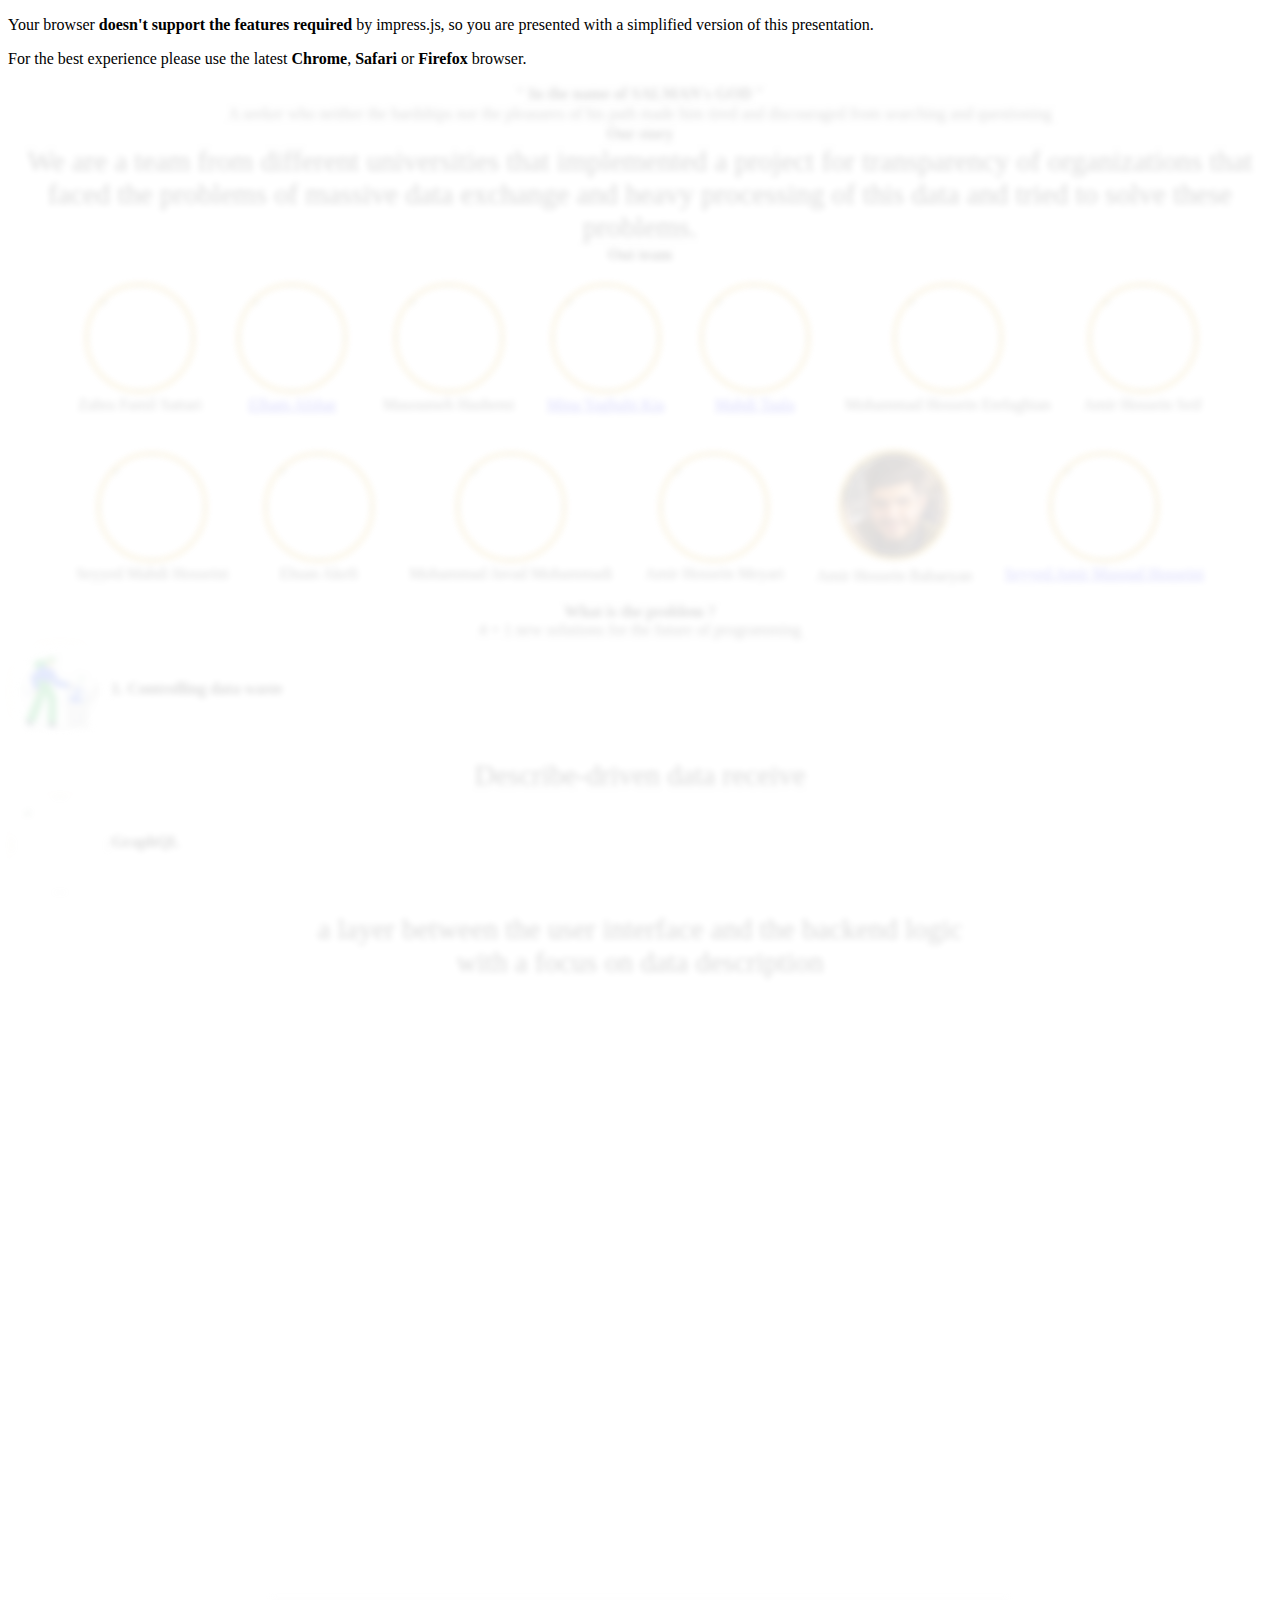
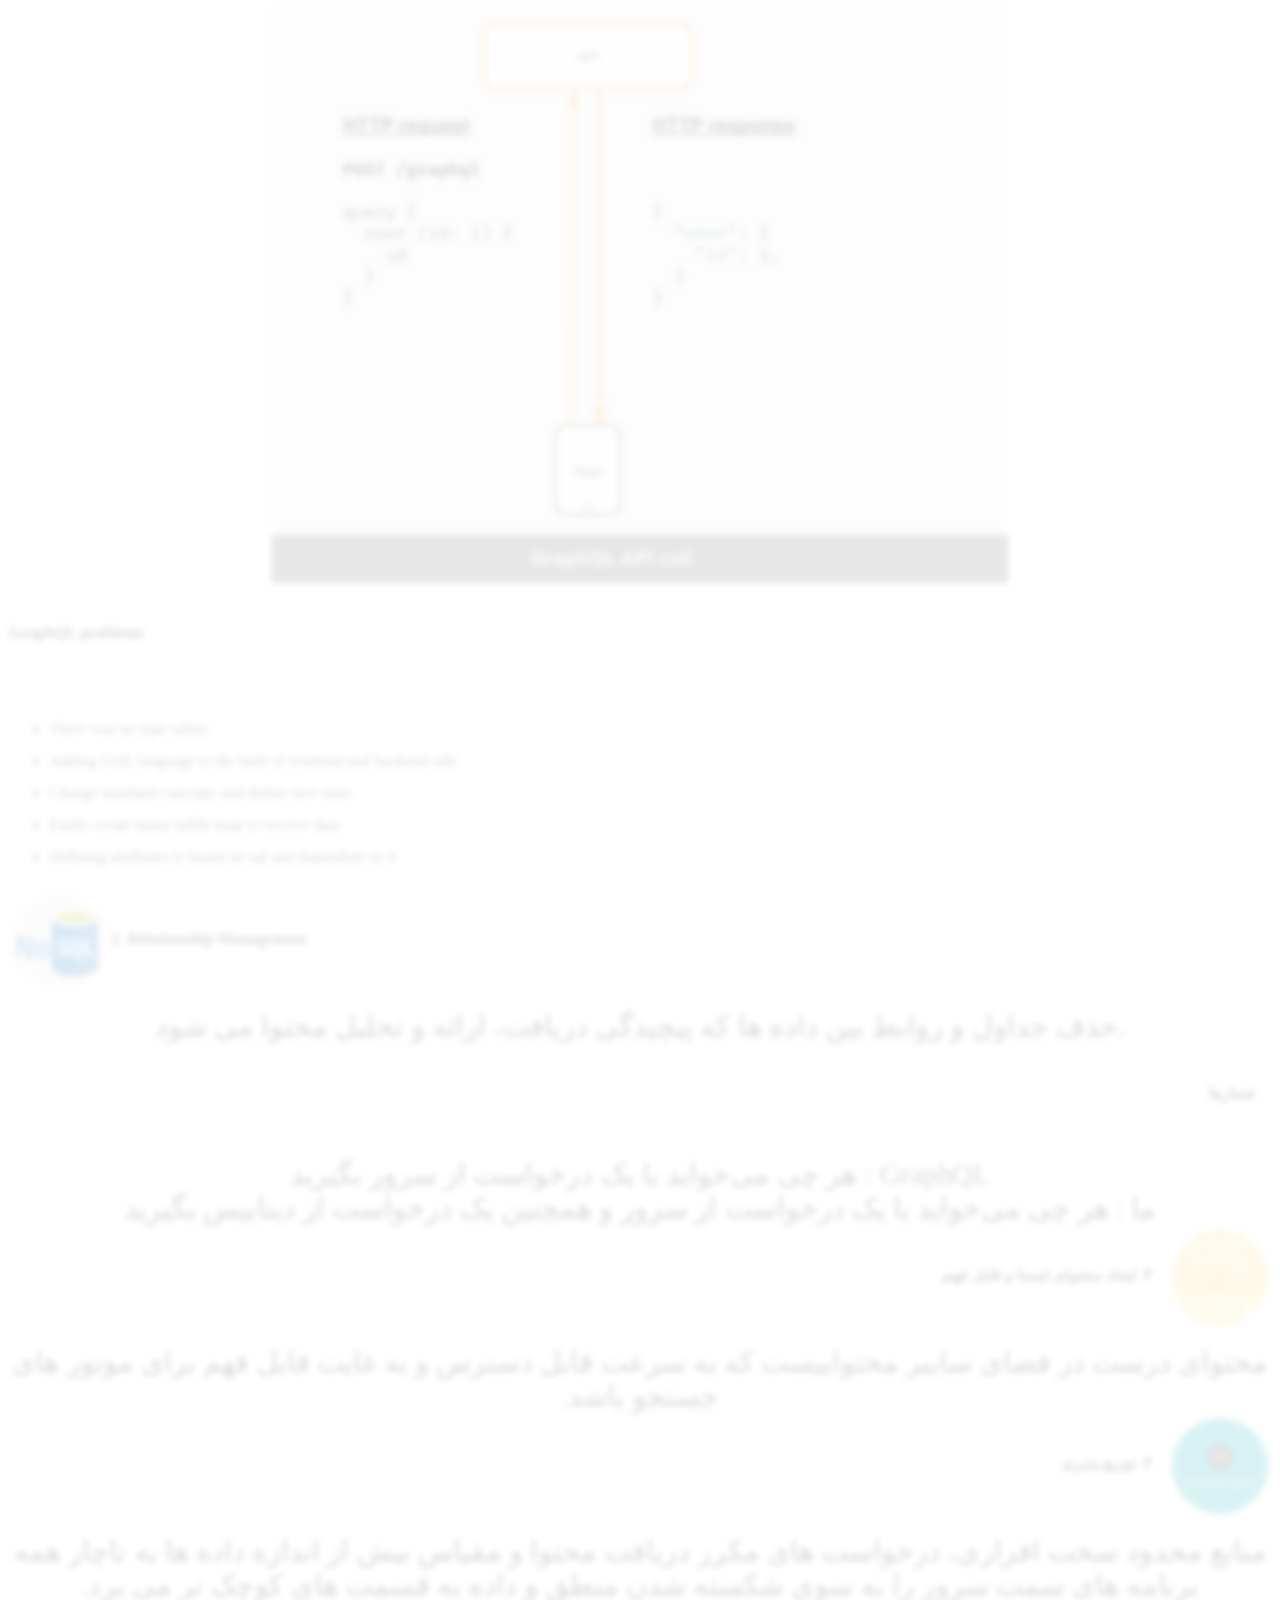
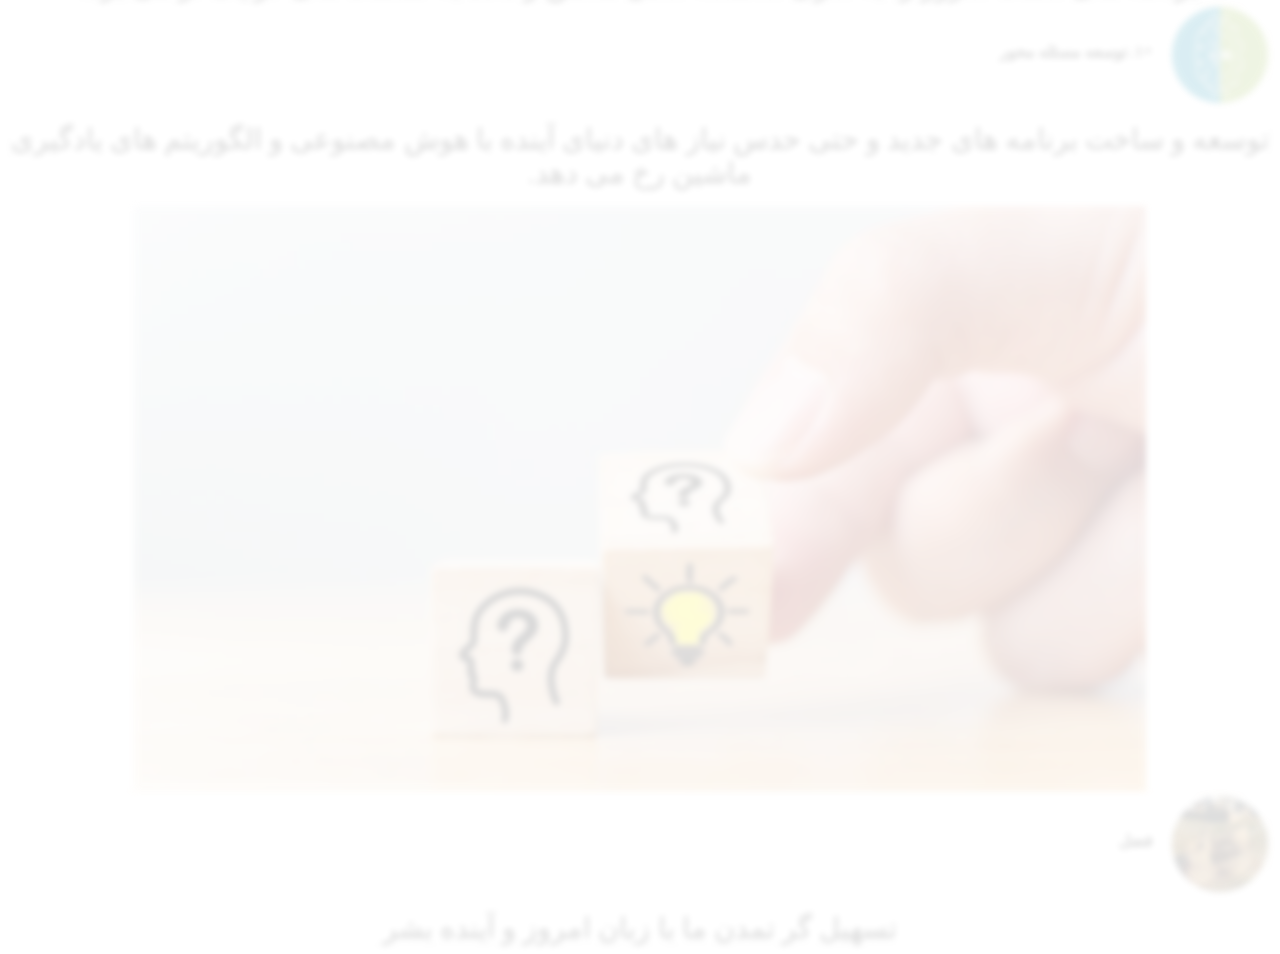
==== index-kans-en.html @ 6f5454b9 "kans content" ====
<!DOCTYPE html>
<html lang="en">
  <head>
    <meta charset="UTF-8" />
    <meta name="viewport" content="width=device-width, initial-scale=1.0" />
    <meta http-equiv="X-UA-Compatible" content="ie=edge" />








    <link rel="stylesheet" href="css/impress-demo.css" />
    <link rel="stylesheet" href="css/fn.css" />
    <link rel="stylesheet" href="./css/myStyles.css" />
    <title>LESAN</title>
  </head>
  <body class="impress-not-supported">
<div class="fallback-message">
      <p>
        Your browser <b>doesn't support the features required</b> by impress.js,
        so you are presented with a simplified version of this presentation.
      </p>
      <p>
        For the best experience please use the latest <b>Chrome</b>,
        <b>Safari</b> or <b>Firefox</b> browser.
      </p>
    </div>

    <div id="impress">
      <div class="step cn" data-x="-1000" data-y="-1500">
        <q>
          <strong>In the name of SALMAN's GOD</strong>
        </q>
      </div>
      <div
        data-x="-1000"
        data-y="-1400"
        data-scale="0.25"
        class="step farsi cn"
      >
        <div>
            A seeker who neither the hardships nor the pleasures of his path made him tired and discouraged from searching and questioning
        </div>
      </div>
      <div class="step h-slide farsi cn" data-x="0" data-y="-1500">
        <strong>
            Our story
        </strong>
      </div>

      <div
        class="step h-slide cn"
        data-scale="0.25"
        data-x="0"
        data-y="-1350"
      >
        <div class="medium-description">
We are a team from different universities that implemented a project for transparency of organizations that faced the problems of massive data exchange and heavy processing of this data and tried to solve these problems. 
        </div>
      </div>

      <div class="step h-slide cn"
        data-scale="0.022"
       data-x="0" data-y="-1300">
        <strong>Out team</strong>
        <div class="team-images">
          <div class="person">
            <img src="./image/person/Sattari.jpg" alt="" />
            <div class="name">Zahra Famil Sattari</div>
          </div>
          <a class="person" href="/afshar.html">
            <img src="./image/person/Afshar.jpeg" alt="" />
            <div class="name">Elham Afshar</div>
          </a>
          <div class="person">
            <img src="./image/person/hashemi.jpeg" alt="" />
            <div class="name">Masoumeh Hashemi</div>
          </div>
          <a class="person" href="./yaghobi.html">
            <img src="./image/person/yaghubi.jpeg" alt="" />
            <div class="name">Mina Yaghubi Kia</div>
          </a>
          <a class="person" href="./yaghobi.html">
            <img src="./image/constructors/talla.jpg" alt="" />
            <div class="name">Mahdi Taala</div>
          </a>
          <div class="person">
            <img src="./image/person/ete.jpg" alt="" />
            <div class="name">Mohammad Hossein Etefaghian</div>
          </div>
          <div class="person">
            <img src="./image/constructors/seif.jpg" alt="" />
            <div class="name">Amir Hossein Seif</div>
          </div>
          <div class="person">
            <img src="./image/constructors/mahdi.jpg" alt="" />
            <div class="name">Seyyed Mahdi Hosseini</div>
          </div>
          <div class="person">
            <img src="./image/person/akefi.jpeg" alt="" />
            <div class="name">Ehsan Akefi</div>
          </div>
          <div class="person">
            <img src="./image/person/javad.jpeg" alt="" />
            <div class="name">Mohammad Javad Mohammadi</div>
          </div>
          <div class="person">
            <img src="./image/person/meyari.jpg" alt="" />
            <div class="name">Amir Hossein Meyari</div>
          </div>
          <div class="person">
            <img src="./image/person/babaeayan.JPG" alt="" />
            <div class="name">Amir Hossein Babaeyan</div>
          </div>
          <a class="person" href="./proposal.html">
            <img src="./image/constructors/khodam.jpg" alt="" />
            <div class="name">Seyyed Amir Masoud Hosseini</div>
          </a>
        </div>
      </div>

      <!-- <div class="step farsi cn" data-x="1000" data-y="-1500">
        <strong>جهان امروز</strong>
        <br />
        <div class="farsi">
          انقلابی‌ترین پیشرفت‌های فنی دهه اخیر دنیای برنامه‌نویسی از نظر ما :

        </div>
        <ul class="list">
          <li>نو اس کیو ال (NoSQL)</li>
          <li>گراف کیو ال</li>
          <li>فانکشنال پروگرمینگ</li>
          <li>اس‌اس‌جی و اس‌اس‌آر</li>
          <li>ای‌آی و ام‌ال</li>
        </ul>
      </div> -->

      <div class="step cn" data-x="1000" data-y="-1500">
        <strong>What is the problem ?</strong>
        <div >4 + 1 new solutions for the future of programming </div>
        <!-- <ul class="list">
          <li>مدیریت اسراف داده</li>
          <li>ساده سازی روابط</li>
          <li>قابل فهم و جستجو شدن محتوا</li>
          <br />
          و
          <br />
          <li>خودکار شدن حل مسائل</li>
        </ul> -->
      </div>

      <!-- timeline -->

      <!-- <div
        class="step farsi cn"
        data-x="6000"
        data-y="-1600"
        data-z="20000"
        data-scale="3"
      >
        <div class="titr-pic">
          <img src="./image/timeline/cyberworld.jpg" alt="" />
          <strong>نو اس کیو ال</strong>
        </div>
        <div class="medium-description">
          دیتابیسی برای ساده و پویا سازی روابط پیچیده بین داده‌ها
        <div class="cnt-custom-link">
          <a class="custom-link" href="./proposal.html"> #پروپوزال (ux) </a>
        </div>
      </div>
    </div> -->

      <div
        class="step cn"
        data-x="6000"
        data-y="-1600"
        data-z="20000"
        data-scale="3"
      >
        <div class="titr-pic">
          <img src="./image/others/data-icon.jpeg" alt="" />
          <strong>1. Controlling data waste</strong>
        </div>
        <div class="medium-description">Describe-driven data receive</div>
      </div>

      <div class="step cn" data-x="8200" data-y="-1600" data-z="20000" data-scale="1.5">
        <div class="titr-pic">
          <img src="./image/timeline/graphql.png" alt="" />
          <strong>GraphQL</strong>
        </div>

        <div class="medium-description">
            a layer between the user interface and the backend logic
          <br />
          with a focus on data description
        </div>
        <div class="graph-pic">
          <img src="./image/graphql/facebook.png" alt="" />
        </div>
      </div>

      <div class="step farsi cn" data-x="10000" data-y="-1600" data-z="20000" data-scale="1.5">

        <div class="medium-description">
        
        </div>
        <div class="graph-pic">
          <img src="./image/graphql/graphql-api.gif" alt="" />
        </div>
      </div>

      <div class="step cn" data-x="12000" data-y="-1600" data-z="20000" data-scale="1.5">
        <div class="titr-pic">
          <strong>GraphQL problems</strong>
        </div>

            <ul class="list tx-left">
    <li>There was no type safety</li>
            <li>Adding GQL language to the both of frontend and backend side</li>
            <li>Change standard concepts and define new ones</li>
            <li>Easily create many infilit loop to receive data</li>
            <li>Defining attributes is based on sql and dependent on it</li>
            </ul>
      </div>
      <!-- <div class="step farsi cn" data-x="10000" data-y="-1600" data-z="20000" data-scale="1.5">
        <div class="titr-pic">
          <strong> مشکلات پیاده‌سازی در نواس‌کیوال </strong>
        </div>

        <div class="medium-description">
          سردرگمی در پیاده‌سازی، توسعه و مدیریت روابط
        </div>

        <br />
        <br />

        <div class="titr-pic">
          <strong> راه حل فان‌کیو‌ال </strong>
        </div>

        <div class="medium-description">
          راه حلی آینده‌نگرانه برای مشکلات توسعه نرم‌افزاری
        </div>
      </div> -->

      <div
        class="step cn"
        data-x="6000"
        data-y="-800"
        data-z="17000"
        data-rotate="180"
        data-scale="3"
      >
        <div class="titr-pic">
          <img src="./image/others/NoSQL.jpg" alt="" />
          <strong>2. Relationship Management</strong>
        </div>

        <div class="medium-description">
          حذف جداول و روابط بین داده ها که پیچیدگی دریافت، ارائه و تحلیل محتوا می شود.
        </div>
      </div>

      <div class="step farsi cn" data-x="2500" data-y="-800" data-z="17000" data-rotate="180" data-scale="1.5">
        <div class="titr-pic">
          <strong>شعارها</strong>
        </div>
                <div class="medium-description">
                  GraphQL : هر چی می‌خواید با یک درخواست از سرور بگیرید
                </div>
                <div class="medium-description">
                  ما : هر چی می‌خواید با یک درخواست از سرور و همچنین یک درخواست از دیتابیس بگیرید
                </div>

      </div>





      <div
        class="step farsi cn"
        data-x="6000"
        data-y="0"
        data-z="14000"
        data-scale="3"
      >
        <div class="titr-pic">
          <img src="./image/others/static.jpg" alt="" />
          <strong>۳. ایجاد محتوای ایستا و قابل فهم</strong>
        </div>

        <div class="medium-description">
          محتوای درست در فضای سایبر محتواییست که به سرعت قابل دسترس و به غایت قابل فهم برای موتور های جستجو باشد.
        </div>
      </div>

      <div
        class="step farsi cn"
        data-x="6000"
        data-y="0"
        data-z="11000"
        data-rotate="180"
        data-scale="3"
      >
        <div class="titr-pic">
          <img src="./image/others/distributed-icon.jpeg" alt="" />
          <strong>
            ۴. توزیع پذیری 
          </strong>
        </div>

        <div class="medium-description">
          منابع محدود سخت افزاری، درخواست های مکرر دریافت محتوا و مقیاس بیش از اندازه داده ها به ناچار همه برنامه های سمت سرور را به سوی شکسته شدن منطق و داده به قسمت های کوچک تر می برد. 
          <br>
        </div>
      </div>

      <div
        class="step farsi cn"
        data-x="6000"
        data-y="10000"
        data-z="11000"
        data-rotate="180"
        data-scale="3"
      >
        <div class="titr-pic">
          <img src="./image/others/ai-icon.jpeg" alt="" />
          <strong>+۱. توسعه مسئله محور</strong>
        </div>
        <div class="medium-description">
          توسعه و ساخت برنامه های جدید و حتی حدس نیاز های دنیای آینده با هوش مصنوعی و الگوریتم های یادگیری ماشین رخ می دهد.
        <div class="graph-pic">
          <img src="./image/issues.jpg" alt="" />
        </div>
        </div>
      </div>

      <!-- end of timeline -->

      <div class="step farsi cn"
      
        data-x="9000"
        data-y="10000"
        data-z="11000"
        data-rotate="180"
        data-scale="3"
      >
        <div class="titr-pic">
          <img src="./image/others/fazl.jpeg" alt="" srcset="">
          <strong>فضل</strong>
        </div>

        <div class="medium-description">
          تسهیل گر تمدن ما با زبان امروز و آینده بشر
        </div>
      </div>
    <!-- modal content -->
    <!-- end of modal content -->

    <script type="text/javascript" src="js/impress.js"></script>
    <script type="text/javascript" src="js/modal.js"></script>
    <script>
      impress().init();
    </script>
  </body>
</html>
---- css/fn.css ----
@font-face {
  font-family: Shabnam;
  src: url('./shabnam/Shabnam.eot');
  src: url('./shabnam/Shabnam.eot?#iefix') format('embedded-opentype'),
       url('./shabnam/Shabnam.woff') format('woff'),
       url('./shabnam/Shabnam.ttf') format('truetype');
  font-weight: normal;
}

@font-face {
  font-family: Shabnam;
  src: url('./shabnam/Shabnam-Bold.eot');
  src: url('./shabnam/Shabnam-Bold.eot?#iefix') format('embedded-opentype'),
       url('./shabnam/Shabnam-Bold.woff') format('woff'),
       url('./shabnam/Shabnam-Bold.ttf') format('truetype');
  font-weight: bold;
}

@font-face {
  font-family: Shabnam;
  src: url('./shabnam/Shabnam-Light.eot');
  src: url('./shabnam/Shabnam-Light.eot?#iefix') format('embedded-opentype'),
       url('./shabnam/Shabnam-Light.woff') format('woff'),
       url('./shabnam/Shabnam-Light.ttf') format('truetype');
  font-weight: 300;
}

.farsi {
  direction: rtl;
  font-family: Shabnam !important;
}
.cn {
  text-align: center;
}

.list {
  text-align: right;
  font-size: 1rem;
  line-height: 2;
  margin-top: 2rem;
  list-style-type: square;
  padding-right: 2rem;
}
.list li {
  transition: transform 0.3s ease;
}
.list li:hover {
  color: #f54c2b;
  transform: translateZ(40px);
}

.tx-left {
    text-align: left !important;
}


.vasat {
  margin-top: 2rem;
  font-size: 2.5rem;
  line-height: 2;
}
.shahrara h1 {
  font-size: 10rem !important;
  margin-top: 4rem;
}

.idea b {
  padding-top: 1rem;
}
#source  {
  text-align: center;
}
#source img {
  margin: 0 auto;
  width: 300px;
}
---- css/myStyles.css ----
.small-description {
  font-size: 1rem;
}

.medium-description {
  font-size: 1.8rem;
}

.h-slide.step {
  opacity: 0.001;
}

.titr-pic {
  display: flex;
  margin-bottom: 1rem;
}

.titr-pic img {
  width: 6rem;
  height: 6rem;
  margin: 0.2rem;
  border-radius: 6rem;
}

.titr-pic strong {
  line-height: 6rem;
  margin-right: 1rem;
}

.presenter-pic {
  display: flex;
  justify-content: center;
  justify-items: center;
  margin-bottom: 1rem;
}

.presenter-pic img {
  width: 5rem;
  height: 5rem;
  margin: 0.2rem;
  border-radius: 6rem;
}

.presenter-pic p {
  font-size: 2rem;
  line-height: 6rem;
  margin-right: 1rem;
}

.team-images {
  display: flex;
  justify-content: center;
  align-items: center;
  flex-flow: row wrap;
}

.team-images img {
  width: 6.5rem;
  height: 6.5rem;
  margin: 0.2rem;
  border: 3px solid goldenrod;
  border-radius: 6.5rem;
  transition: all 0.6s;
}

.person {
  font-size: 1rem;
  margin: 1rem;
  transition: all 0.6s;
}

.person:hover {
  transform: scale(1.2);
  color: rgb(255, 115, 0);
  cursor: pointer;
}

.person:hover img {
  border: 3px solid rgb(255, 115, 0);
  border-radius: 2.5rem;
}

.cnt-custom-link {
  text-align: right;
}

.custom-link {
  font-size: 1.5rem;
  color: deepskyblue;
  font-weight: lighter;
  padding: 1.5rem;
}

.head-img-cnt img {
  width: 100%;
}

.head-img-cnt p {
  font-size: 1.9rem;
}

.twice-img-cnt {
  display: flex;
  width: 100%;
  align-items: center;
}

.twice-img-cnt .web {
  width: 50rem;
}

.twice-img-cnt .mobile {
  height: 20rem;
}

.child-img-cnt img {
  width: 70%;
}

.child-img-cnt p {
  font-size: 1.9rem;
}

.custom-titles {
  text-align: right;
}

.custom-titles .title {
  margin: 1rem 0;
}

.back-btn {
  font-size: 1rem;
  position: fixed;
  top: 2rem;
  left: 2rem;
  pointer-events: auto;
  cursor: pointer;
  background-color: antiquewhite;
  padding: 1rem;
  opacity: 0.2;
  border-radius: 0.2rem;
}

.back-btn:hover {
  opacity: 1;
  border: 2px solid goldenrod;
}

.saleh-points {
  direction: ltr;
}

.saleh-points p {
  text-align: left;
  font-size: 1.8rem;
}

.saleh-points img {
  width: 60%;
}

.step {
  border: 1px solid rgba(255, 165, 0, 0.2);
  border-radius: 1rem;
  filter: blur(3px);
  filter: brightness(8px);
  opacity: 0.15 !important;
}

.active {
  border: 2px solid rgba(255, 165, 0, 0.8);
  background: rgba(255, 216, 144, 0.028);
  filter: blur(0px);
  box-shadow: rgba(0, 0, 0, 0.15) 0px 5px 15px;
  opacity: 1 !important;
}

.graph-pic {
  height: 65vh;
  margin-top: 1rem;
}

.graph-pic img {
  height: 100%;
}

/* .step {
  filter: blur(25px);
  transition: filter 5000ms linear;
}

.active {
  filter: blur(0px);
  transition: filter 5000ms linear; */
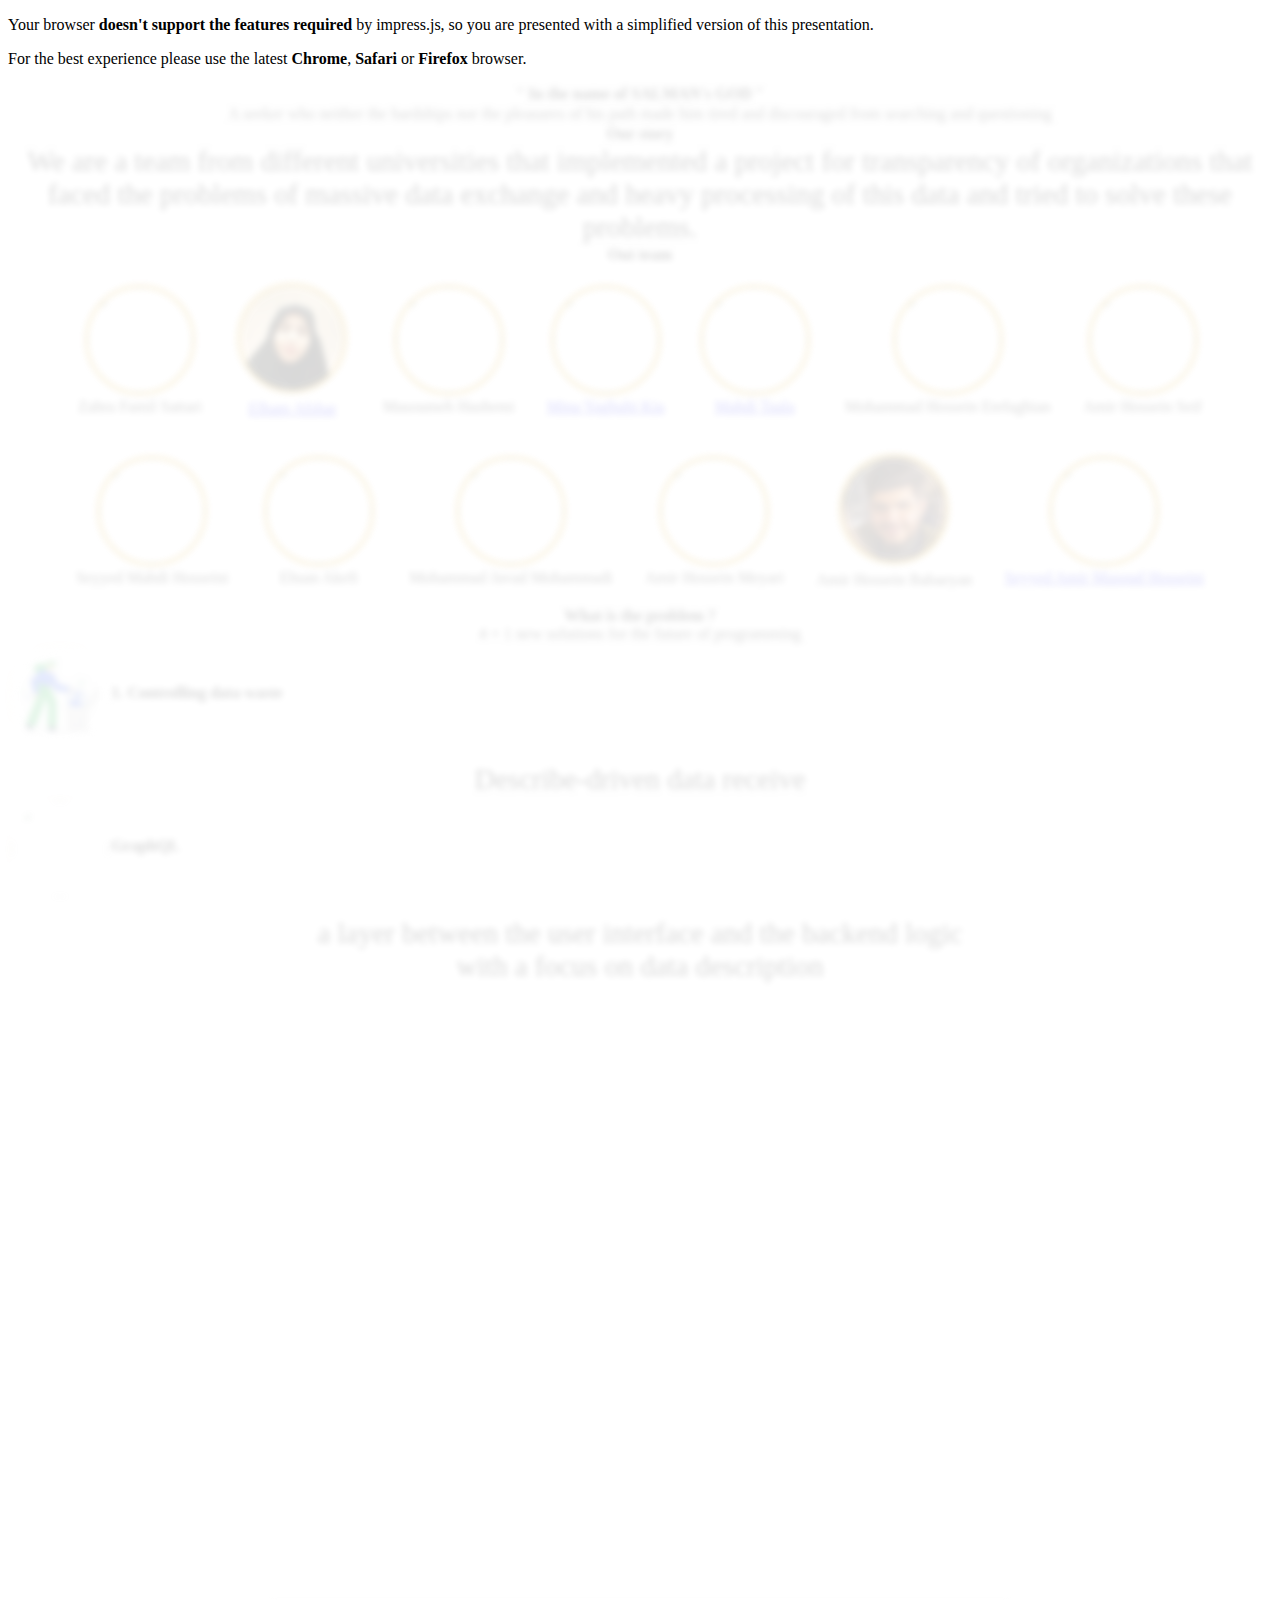
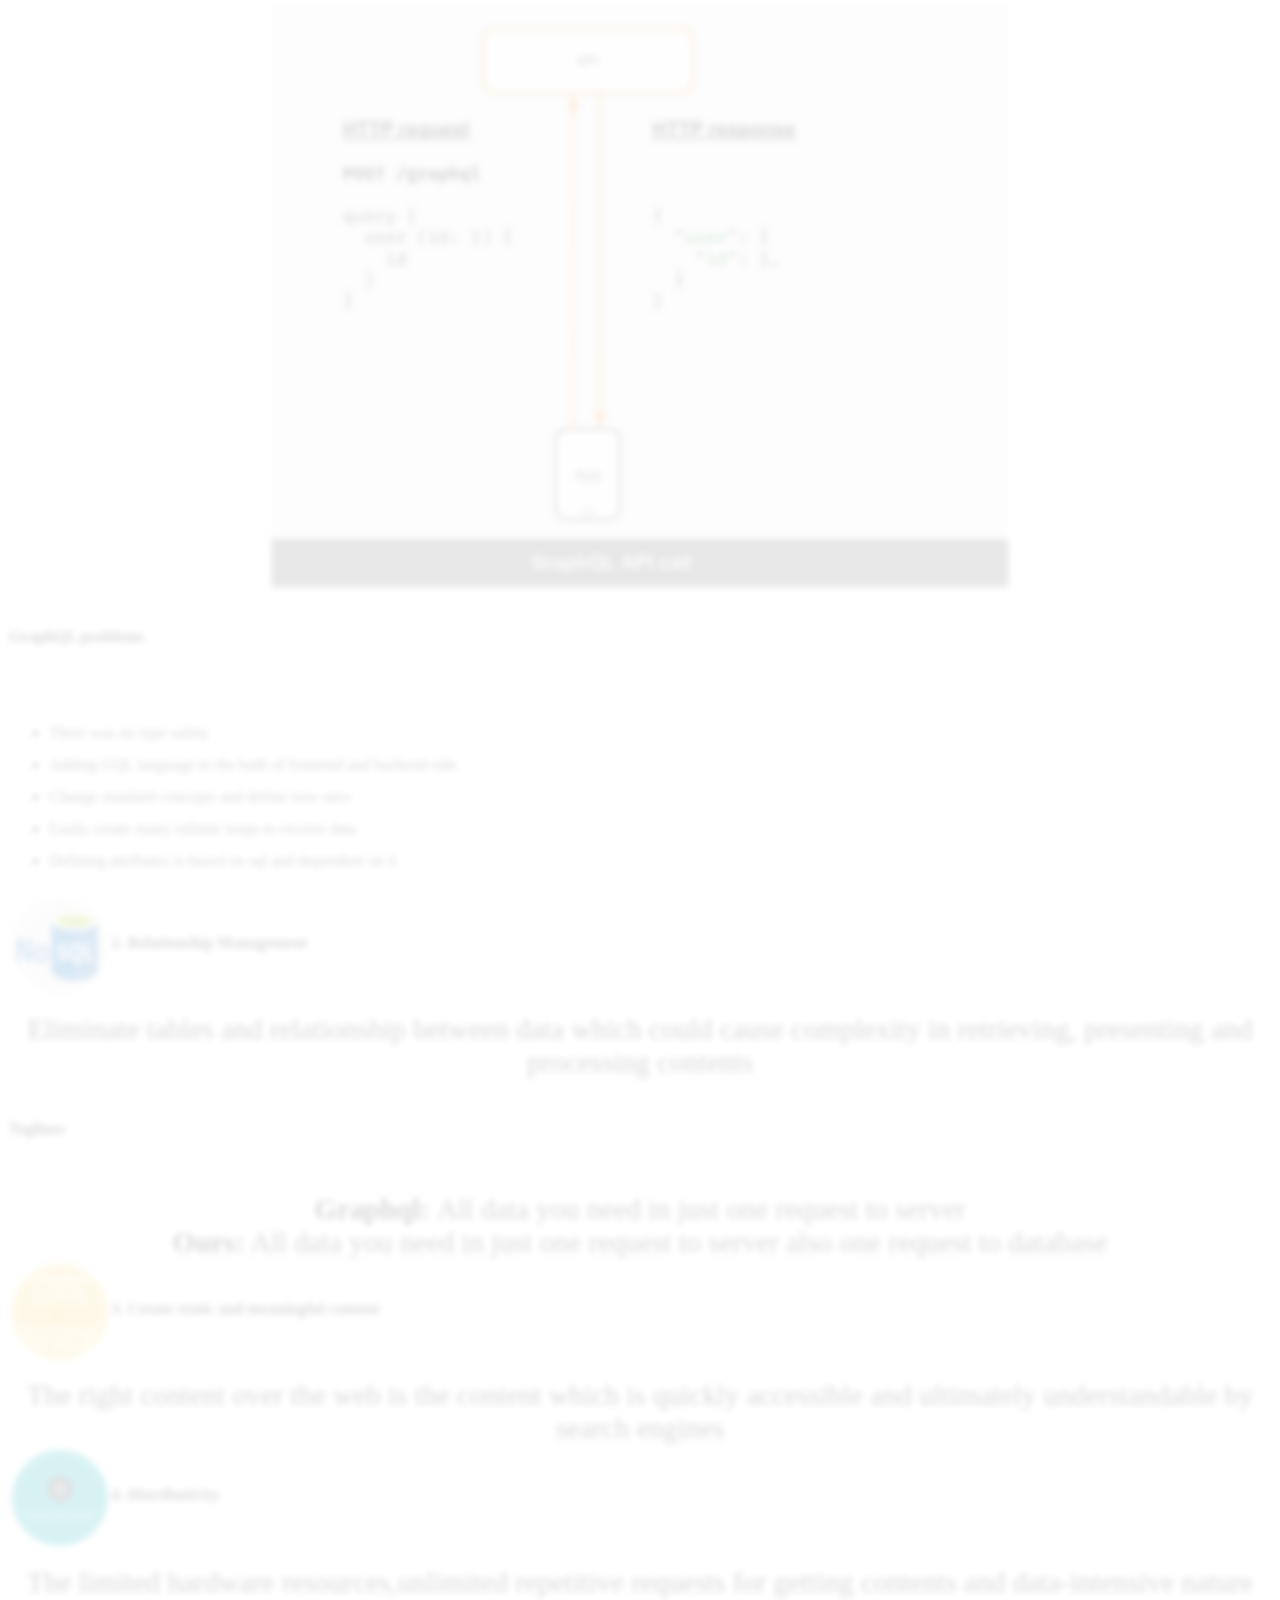
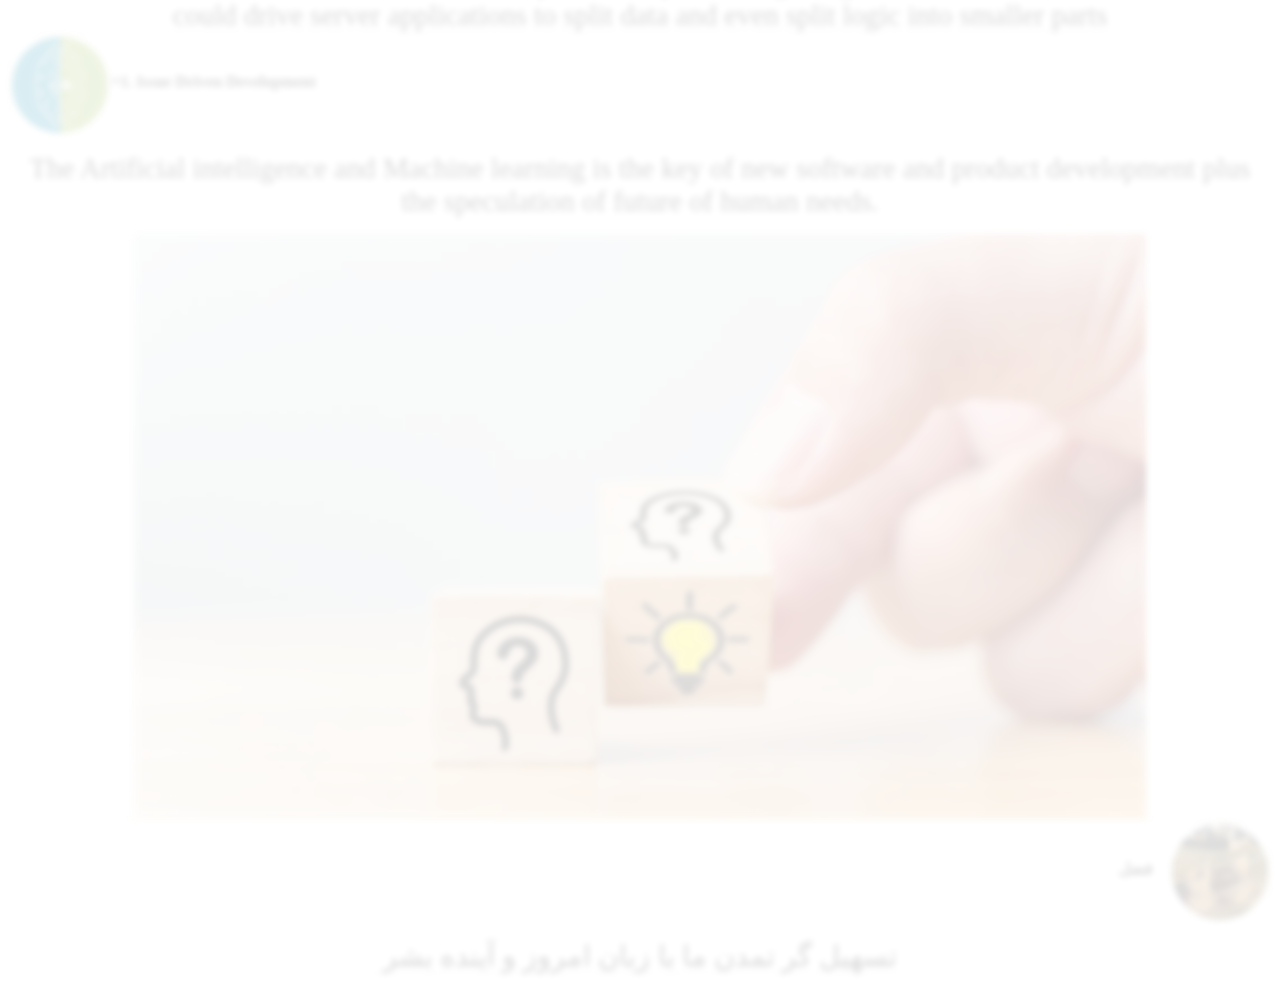
==== commit eb326754: "add some new thing" ====
--- a/index-kans-en.html
+++ b/index-kans-en.html
@@ -17,7 +17,7 @@
     <link rel="stylesheet" href="./css/myStyles.css" />
     <title>LESAN</title>
   </head>
-  <body class="impress-not-supported">
+  <body class="impress-not-supported en">
 <div class="fallback-message">
       <p>
         Your browser <b>doesn't support the features required</b> by impress.js,
@@ -72,7 +72,7 @@
             <div class="name">Zahra Famil Sattari</div>
           </div>
           <a class="person" href="/afshar.html">
-            <img src="./image/person/Afshar.jpeg" alt="" />
+            <img src="./image/person/Afshar.jpg" alt="" />
             <div class="name">Elham Afshar</div>
           </a>
           <div class="person">
@@ -222,7 +222,7 @@
     <li>There was no type safety</li>
             <li>Adding GQL language to the both of frontend and backend side</li>
             <li>Change standard concepts and define new ones</li>
-            <li>Easily create many infilit loop to receive data</li>
+            <li>Easily create many infinite loops to receive data</li>
             <li>Defining attributes is based on sql and dependent on it</li>
             </ul>
       </div>
@@ -260,20 +260,18 @@
           <strong>2. Relationship Management</strong>
         </div>
 
-        <div class="medium-description">
-          حذف جداول و روابط بین داده ها که پیچیدگی دریافت، ارائه و تحلیل محتوا می شود.
-        </div>
-      </div>
-
-      <div class="step farsi cn" data-x="2500" data-y="-800" data-z="17000" data-rotate="180" data-scale="1.5">
-        <div class="titr-pic">
-          <strong>شعارها</strong>
+        <div class="medium-description">Eliminate tables and relationship between data which could cause complexity in retrieving, presenting and processing contents</div>
+      </div>
+
+      <div class="step cn" data-x="2500" data-y="-800" data-z="17000" data-rotate="180" data-scale="1.5">
+        <div class="titr-pic">
+          <strong>Taglines</strong>
         </div>
                 <div class="medium-description">
-                  GraphQL : هر چی می‌خواید با یک درخواست از سرور بگیرید
+                  <strong>Graphql: </strong>  All data you need in just one request to server
                 </div>
                 <div class="medium-description">
-                  ما : هر چی می‌خواید با یک درخواست از سرور و همچنین یک درخواست از دیتابیس بگیرید
+                  <strong>Ours:</strong>  All data you need in just one request to server also one request to database
                 </div>
 
       </div>
@@ -283,7 +281,7 @@
 
 
       <div
-        class="step farsi cn"
+        class="step cn"
         data-x="6000"
         data-y="0"
         data-z="14000"
@@ -291,16 +289,14 @@
       >
         <div class="titr-pic">
           <img src="./image/others/static.jpg" alt="" />
-          <strong>۳. ایجاد محتوای ایستا و قابل فهم</strong>
-        </div>
-
-        <div class="medium-description">
-          محتوای درست در فضای سایبر محتواییست که به سرعت قابل دسترس و به غایت قابل فهم برای موتور های جستجو باشد.
-        </div>
-      </div>
-
-      <div
-        class="step farsi cn"
+          <strong>3. Create static and meaningful content</strong>
+        </div>
+
+        <div class="medium-description">The right content over the web is the content which is quickly accessible and ultimately understandable by search engines</div>
+      </div>
+
+      <div
+        class="step cn"
         data-x="6000"
         data-y="0"
         data-z="11000"
@@ -309,19 +305,16 @@
       >
         <div class="titr-pic">
           <img src="./image/others/distributed-icon.jpeg" alt="" />
-          <strong>
-            ۴. توزیع پذیری 
-          </strong>
-        </div>
-
-        <div class="medium-description">
-          منابع محدود سخت افزاری، درخواست های مکرر دریافت محتوا و مقیاس بیش از اندازه داده ها به ناچار همه برنامه های سمت سرور را به سوی شکسته شدن منطق و داده به قسمت های کوچک تر می برد. 
-          <br>
-        </div>
-      </div>
-
-      <div
-        class="step farsi cn"
+          <strong>4. Distributivity</strong>
+        </div>
+
+        <div class="medium-description">
+          The limited hardware resources,unlimited repetitive requests for getting contents and data-intensive nature could drive server applications to split data and even split logic into smaller parts
+        </div>
+      </div>
+
+      <div
+        class="step cn"
         data-x="6000"
         data-y="10000"
         data-z="11000"
@@ -330,10 +323,10 @@
       >
         <div class="titr-pic">
           <img src="./image/others/ai-icon.jpeg" alt="" />
-          <strong>+۱. توسعه مسئله محور</strong>
-        </div>
-        <div class="medium-description">
-          توسعه و ساخت برنامه های جدید و حتی حدس نیاز های دنیای آینده با هوش مصنوعی و الگوریتم های یادگیری ماشین رخ می دهد.
+          <strong>+1. Issue Driven Development</strong>
+        </div>
+        <div class="medium-description">
+          The Artificial intelligence and Machine learning is the key of new software and product development plus the speculation of future of human needs.
         <div class="graph-pic">
           <img src="./image/issues.jpg" alt="" />
         </div>
